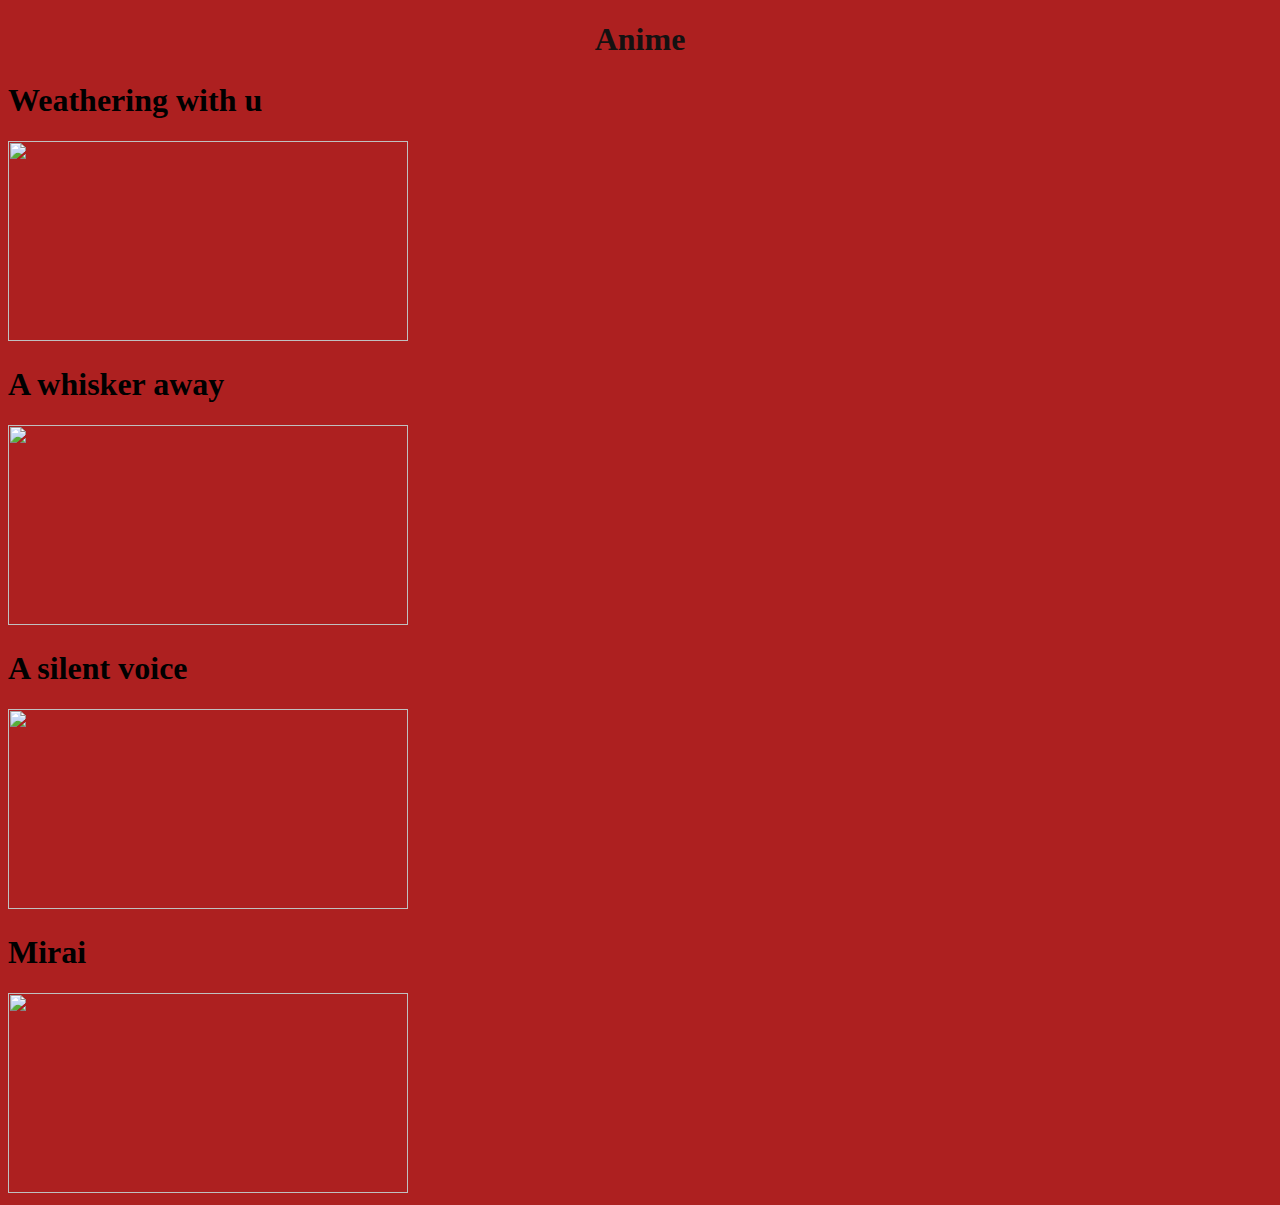
==== anime.html @ c91c7873 "Add files via upload" ====
<!DOCTYPE html>
<html lang="en">
<head>
    
    <title>Anime</title>
</head>
<body style="background-color: rgb(173, 32, 32);background-attachment: scroll;" >
    <h1 style="color: rgb(20, 17, 17);text-align: center; font-size: xx-large" > Anime</h1>
    <p style="font-size:x-large;color:azure">
    <h1>Weathering with u</h1>
    <img src="C:\Rithikaa\images\weathering with u.jpg" width="400" height="200">
    <h1>A whisker away</h1>
    <img src="C:\Rithikaa\images\a-whisker-away-poster.jpg" width="400" height="200">
    <h1>A silent voice</h1>
    <img src="C:\Rithikaa\images\a silent voice.jpg" width="400" height="200">
    <h1>Mirai</h1>
    <img src="C:\Rithikaa\images\mirai.jpg" width="400" height="200">
</body>
</html>
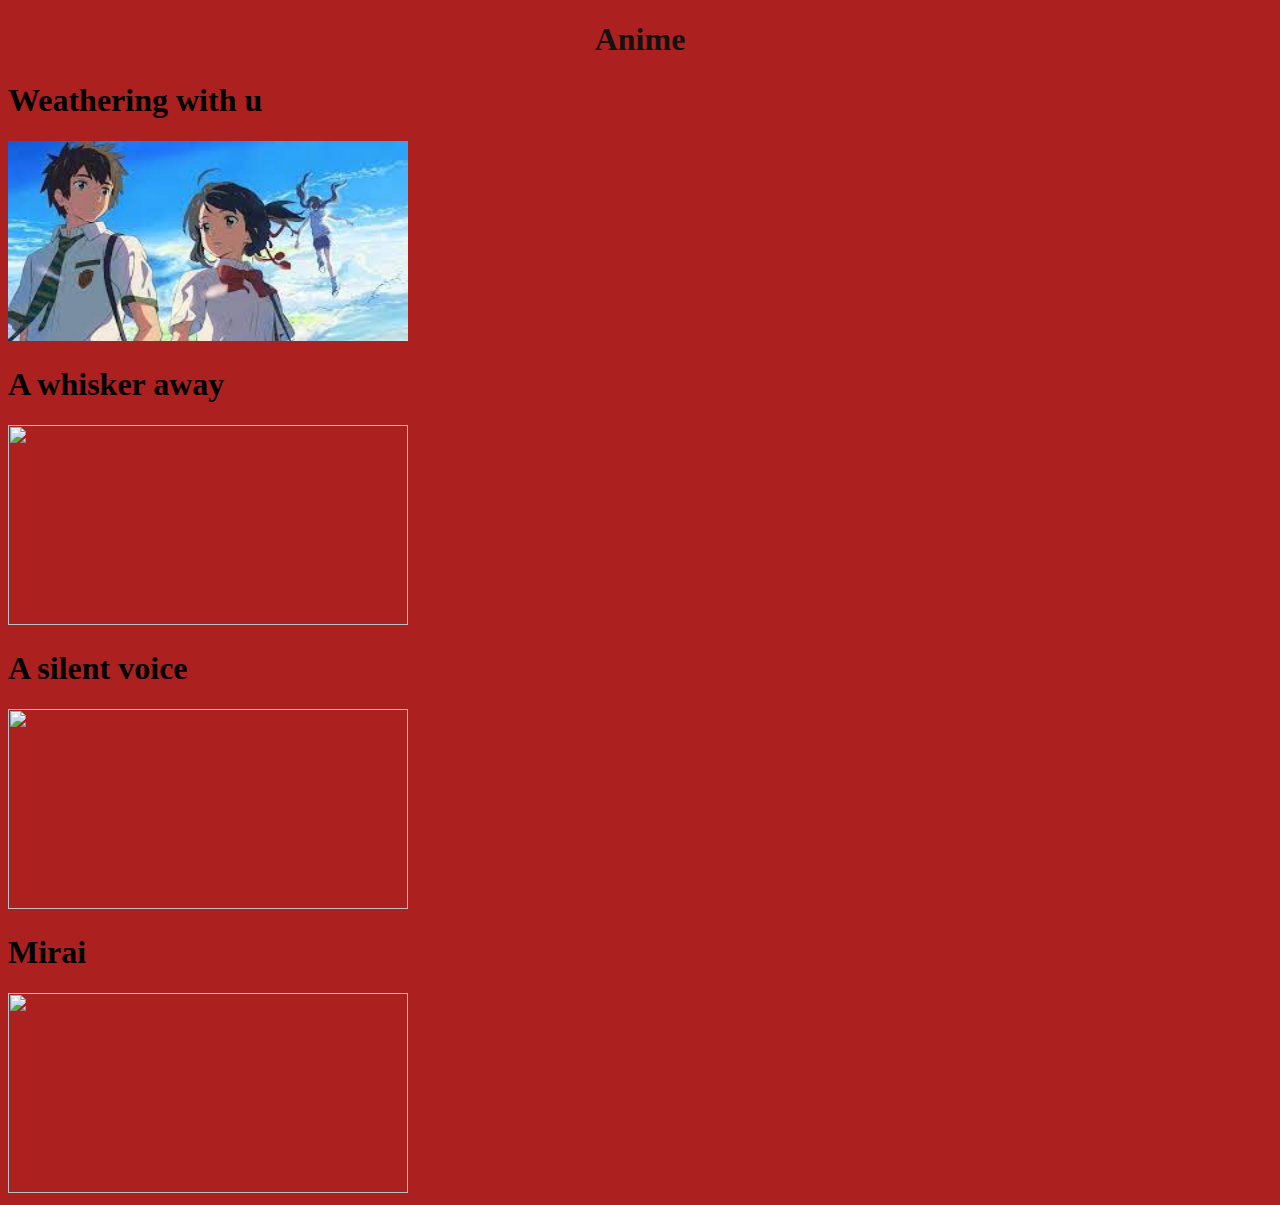
==== commit eb3e9c81: "Update anime.html" ====
--- a/anime.html
+++ b/anime.html
@@ -8,7 +8,7 @@
     <h1 style="color: rgb(20, 17, 17);text-align: center; font-size: xx-large" > Anime</h1>
     <p style="font-size:x-large;color:azure">
     <h1>Weathering with u</h1>
-    <img src="C:\Rithikaa\images\weathering with u.jpg" width="400" height="200">
+    <img src="https://rithi04112.github.io/ntflix_Rithikaa/weathering%20with%20u.jpg" width="400" height="200">
     <h1>A whisker away</h1>
     <img src="C:\Rithikaa\images\a-whisker-away-poster.jpg" width="400" height="200">
     <h1>A silent voice</h1>
@@ -16,4 +16,4 @@
     <h1>Mirai</h1>
     <img src="C:\Rithikaa\images\mirai.jpg" width="400" height="200">
 </body>
-</html>+</html>
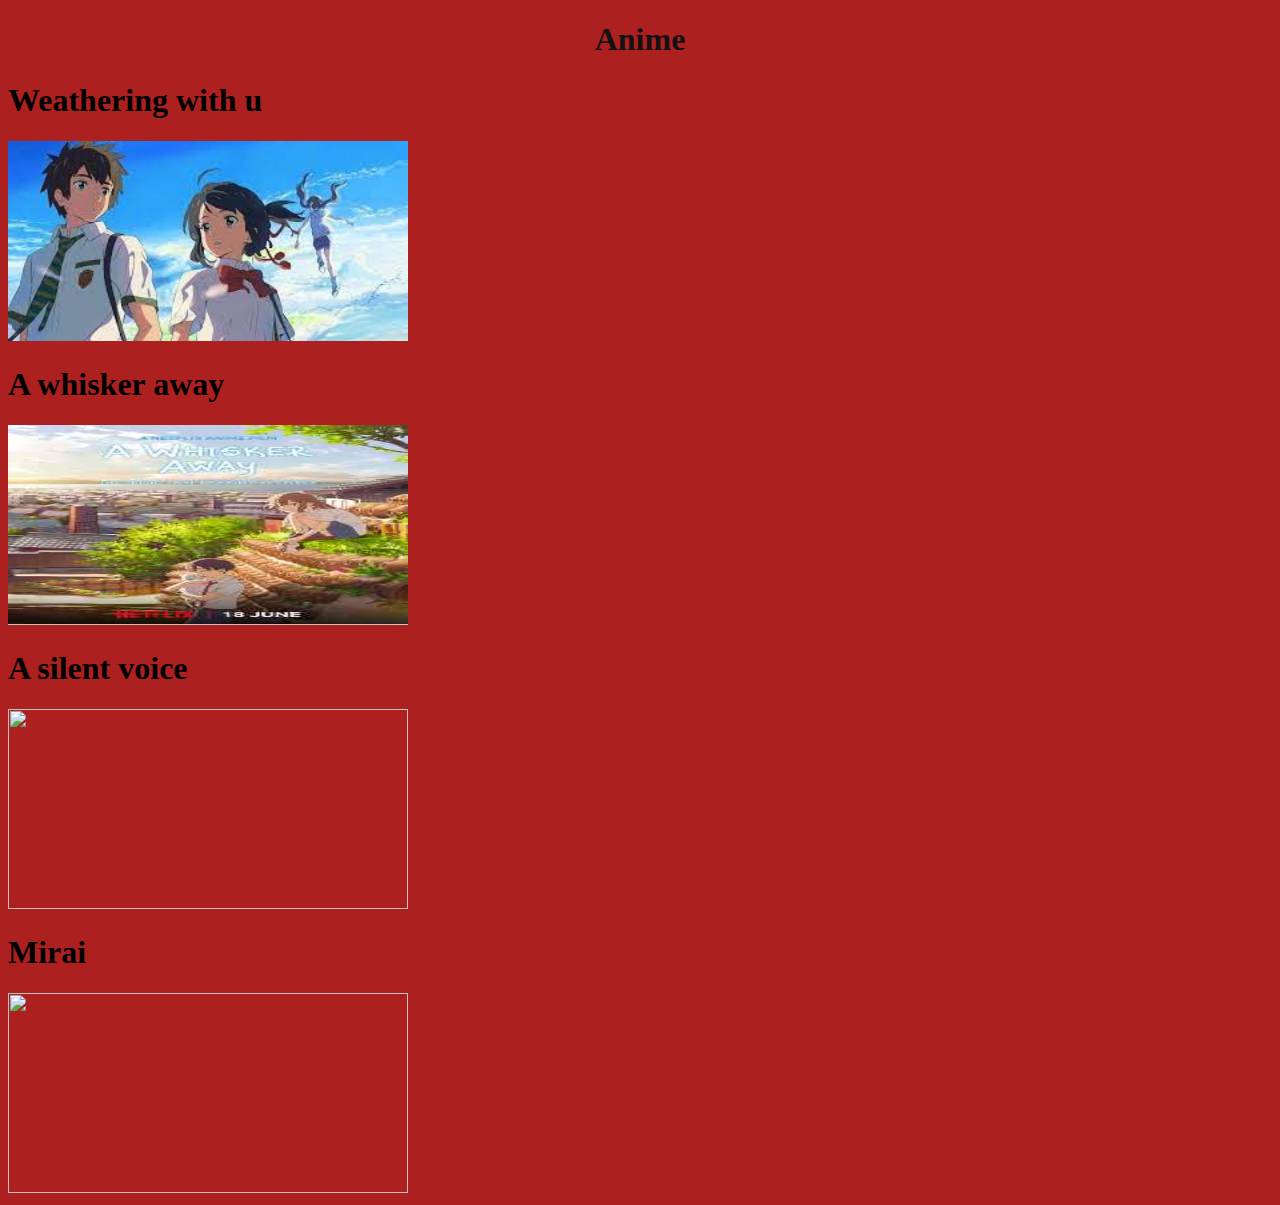
==== commit 9a9ec136: "Update anime.html" ====
--- a/anime.html
+++ b/anime.html
@@ -10,7 +10,7 @@
     <h1>Weathering with u</h1>
     <img src="https://rithi04112.github.io/ntflix_Rithikaa/weathering%20with%20u.jpg" width="400" height="200">
     <h1>A whisker away</h1>
-    <img src="C:\Rithikaa\images\a-whisker-away-poster.jpg" width="400" height="200">
+    <img src="https://rithi04112.github.io/ntflix_Rithikaa/a-whisker-away-poster.jpg" width="400" height="200">
     <h1>A silent voice</h1>
     <img src="C:\Rithikaa\images\a silent voice.jpg" width="400" height="200">
     <h1>Mirai</h1>
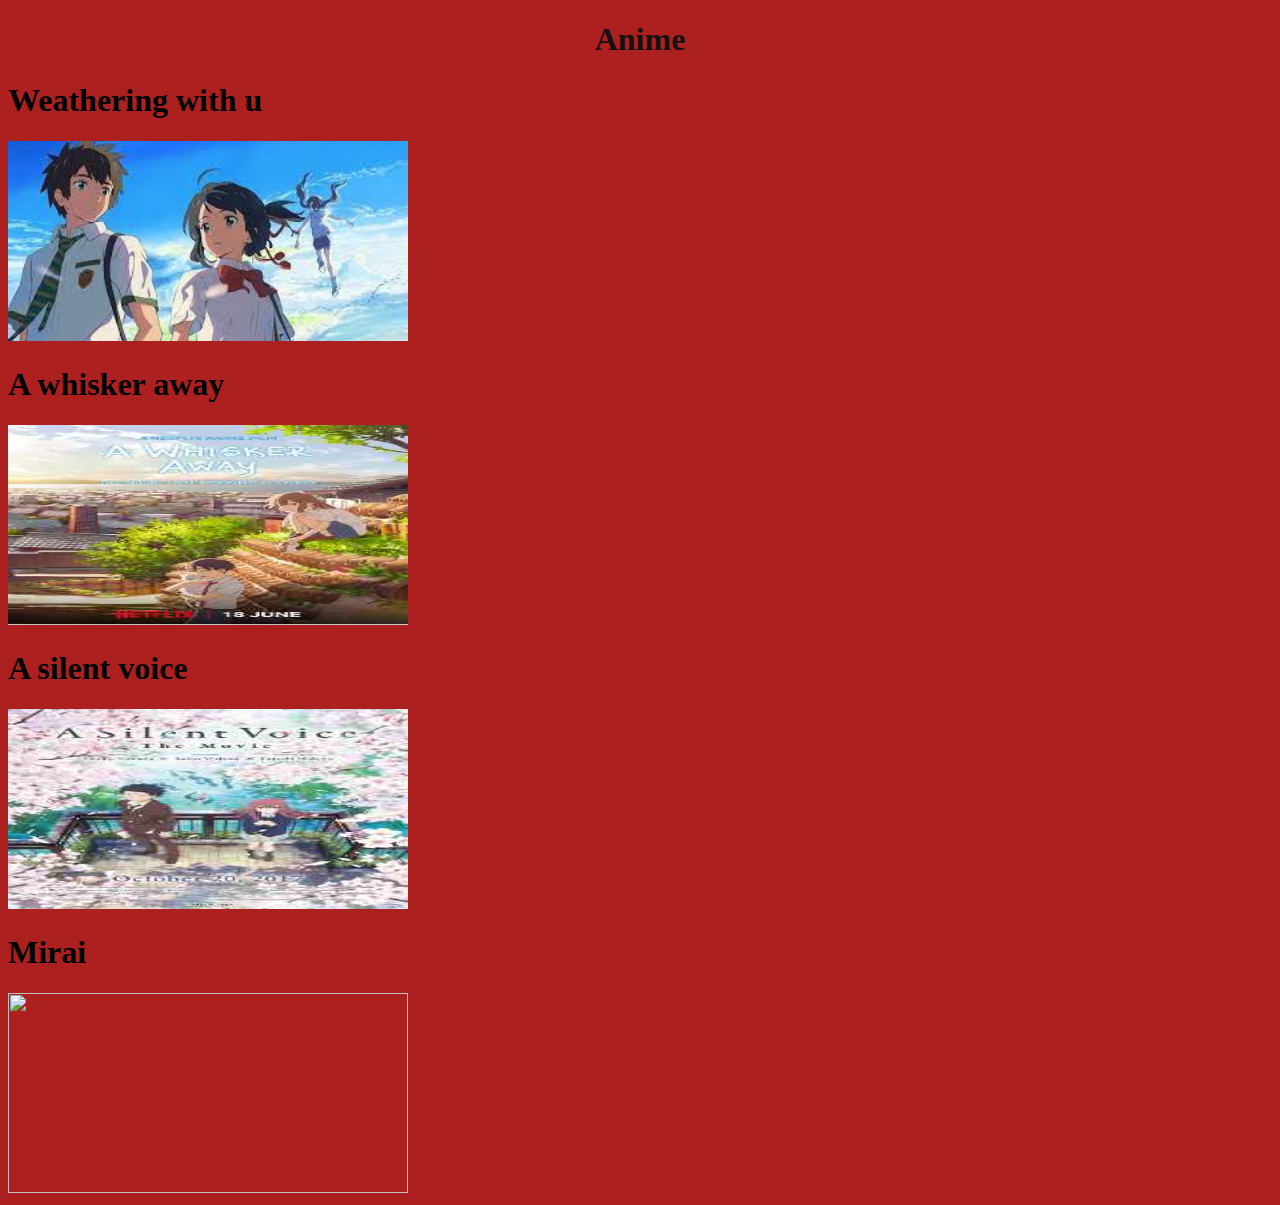
==== commit ef253ed6: "Update anime.html" ====
--- a/anime.html
+++ b/anime.html
@@ -12,7 +12,7 @@
     <h1>A whisker away</h1>
     <img src="https://rithi04112.github.io/ntflix_Rithikaa/a-whisker-away-poster.jpg" width="400" height="200">
     <h1>A silent voice</h1>
-    <img src="C:\Rithikaa\images\a silent voice.jpg" width="400" height="200">
+    <img src="https://rithi04112.github.io/ntflix_Rithikaa/a%20silent%20voice.jpg" width="400" height="200">
     <h1>Mirai</h1>
     <img src="C:\Rithikaa\images\mirai.jpg" width="400" height="200">
 </body>
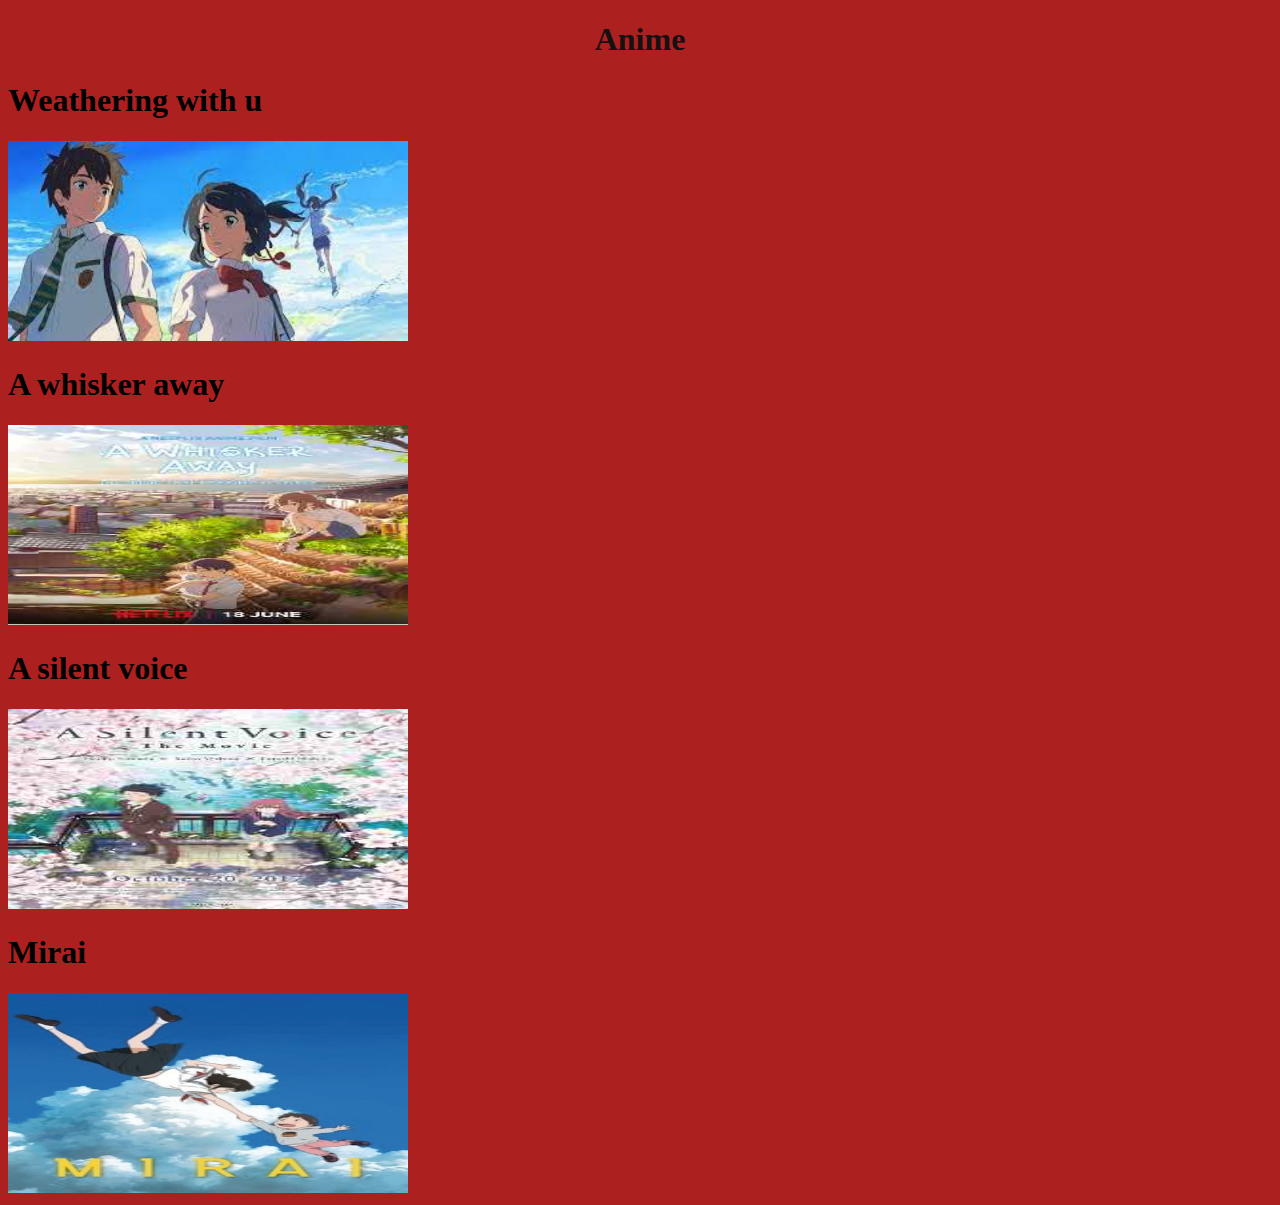
==== commit 31f4e525: "Update anime.html" ====
--- a/anime.html
+++ b/anime.html
@@ -14,6 +14,6 @@
     <h1>A silent voice</h1>
     <img src="https://rithi04112.github.io/ntflix_Rithikaa/a%20silent%20voice.jpg" width="400" height="200">
     <h1>Mirai</h1>
-    <img src="C:\Rithikaa\images\mirai.jpg" width="400" height="200">
+    <img src="https://rithi04112.github.io/ntflix_Rithikaa/mirai.jpg" width="400" height="200">
 </body>
 </html>
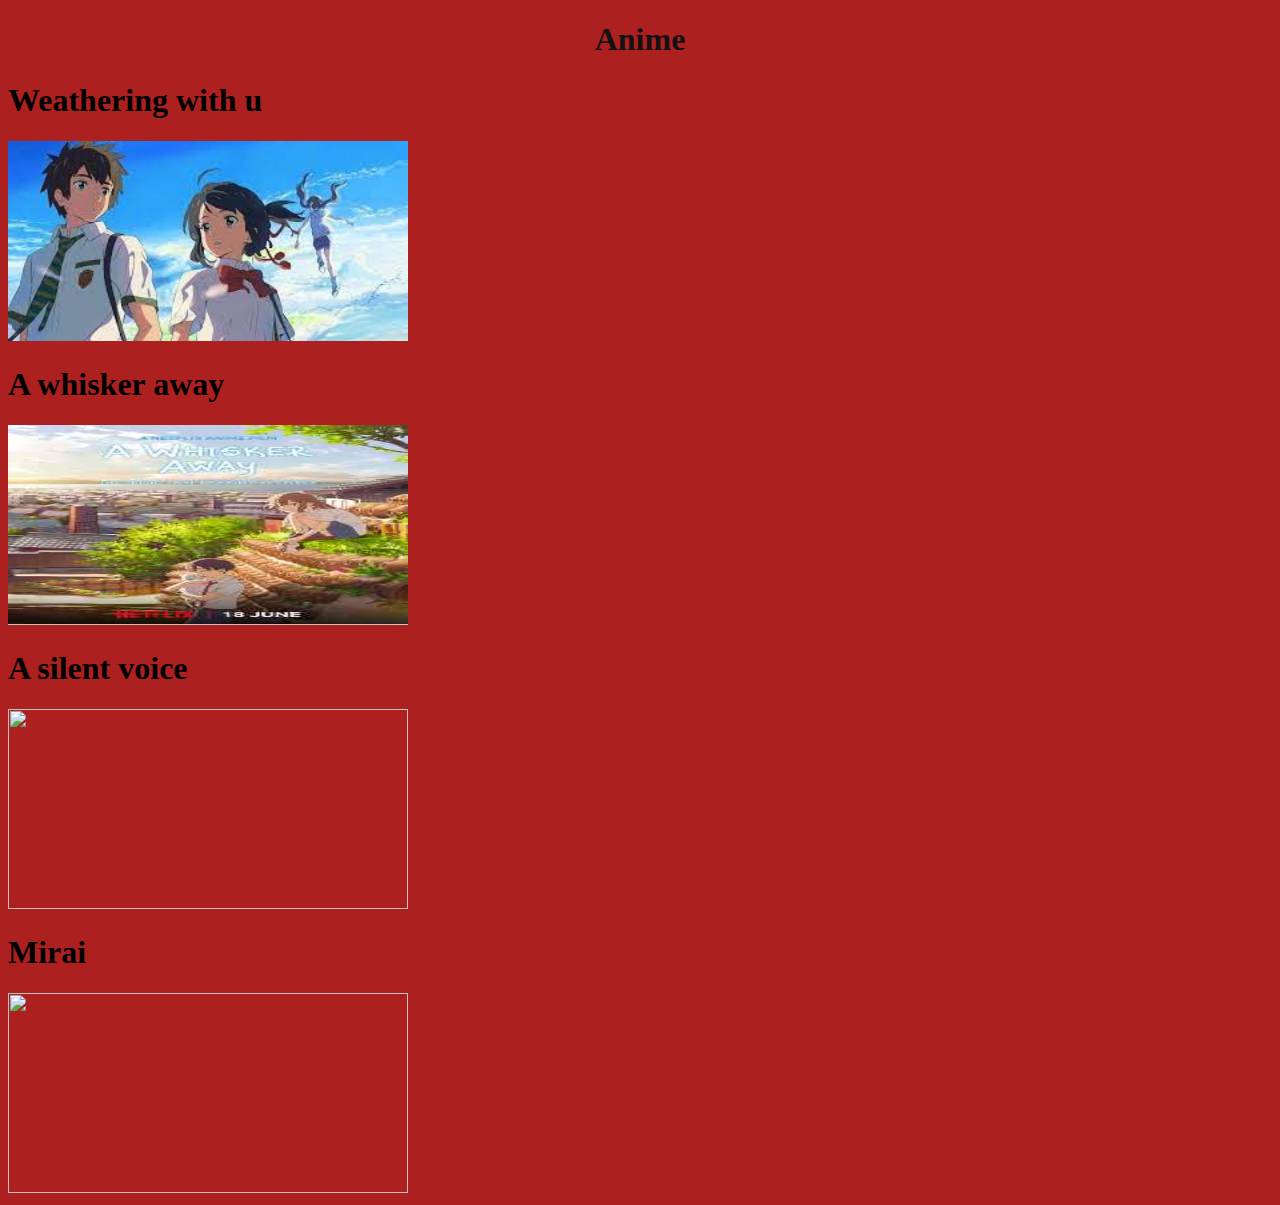
==== commit 948cf58d: "Create anime.html" ====
--- a/anime.html
+++ b/anime.html
@@ -12,8 +12,8 @@
     <h1>A whisker away</h1>
     <img src="https://rithi04112.github.io/ntflix_Rithikaa/a-whisker-away-poster.jpg" width="400" height="200">
     <h1>A silent voice</h1>
-    <img src="https://rithi04112.github.io/ntflix_Rithikaa/a%20silent%20voice.jpg" width="400" height="200">
+    <img src="C:\Rithikaa\images\a silent voice.jpg" width="400" height="200">
     <h1>Mirai</h1>
-    <img src="https://rithi04112.github.io/ntflix_Rithikaa/mirai.jpg" width="400" height="200">
+    <img src="C:\Rithikaa\images\mirai.jpg" width="400" height="200">
 </body>
 </html>
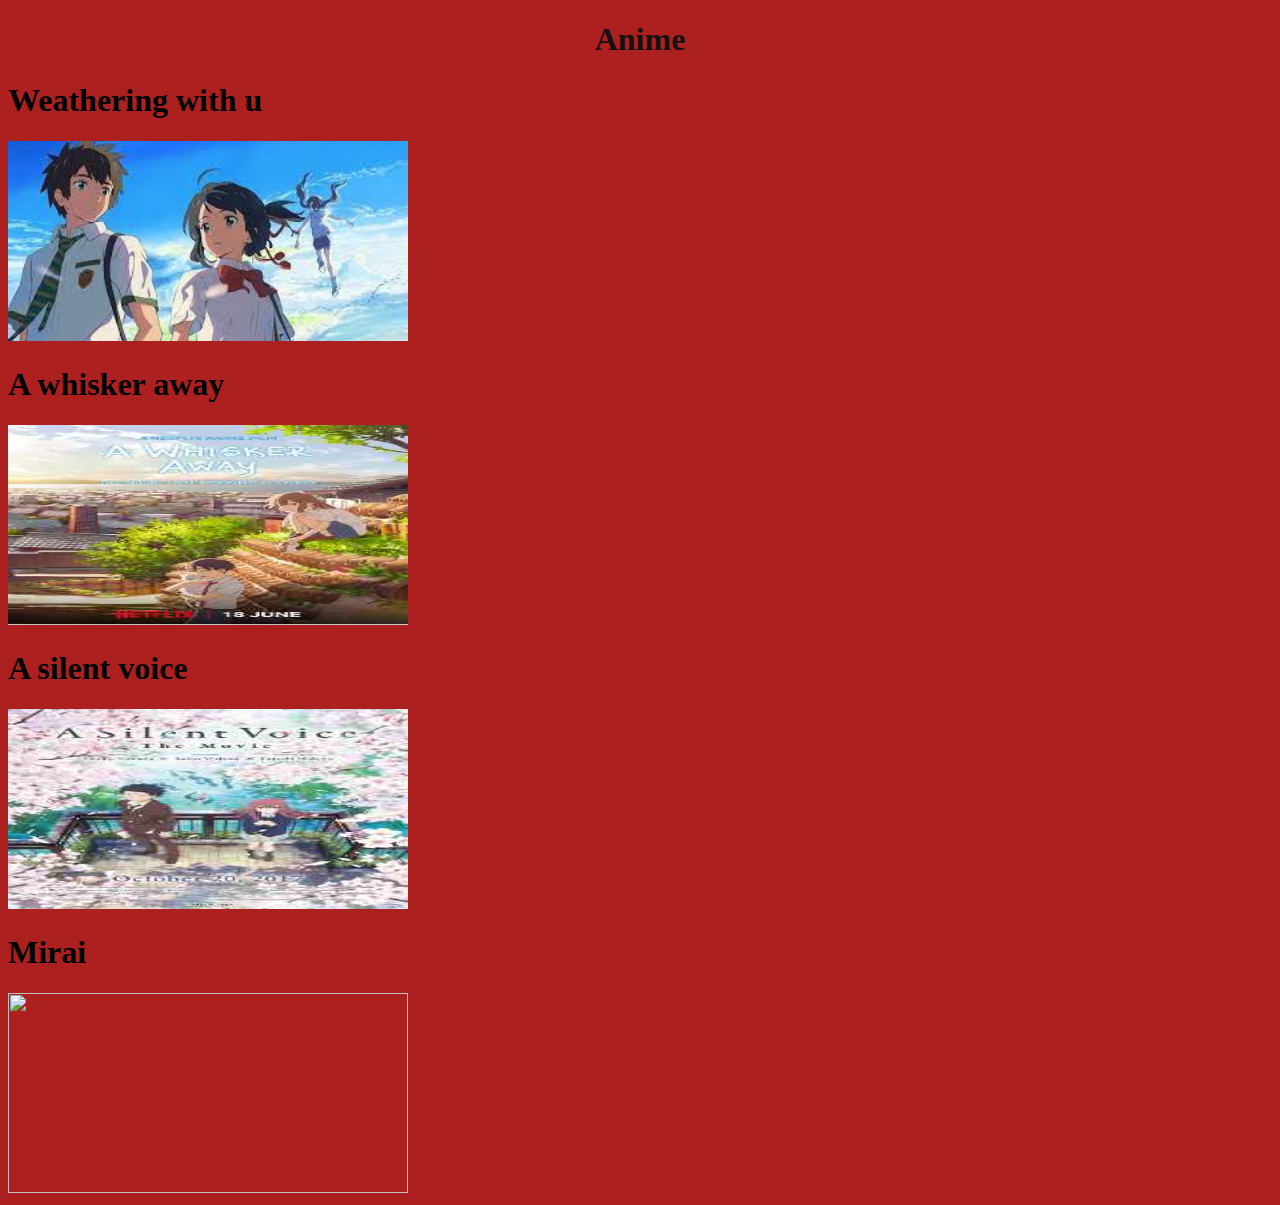
==== commit dba25c14: "Update anime.html" ====
--- a/anime.html
+++ b/anime.html
@@ -12,7 +12,7 @@
     <h1>A whisker away</h1>
     <img src="https://rithi04112.github.io/ntflix_Rithikaa/a-whisker-away-poster.jpg" width="400" height="200">
     <h1>A silent voice</h1>
-    <img src="C:\Rithikaa\images\a silent voice.jpg" width="400" height="200">
+    <img src="https://rithi04112.github.io/ntflix_Rithikaa/a%20silent%20voice.jpg" width="400" height="200">
     <h1>Mirai</h1>
     <img src="C:\Rithikaa\images\mirai.jpg" width="400" height="200">
 </body>
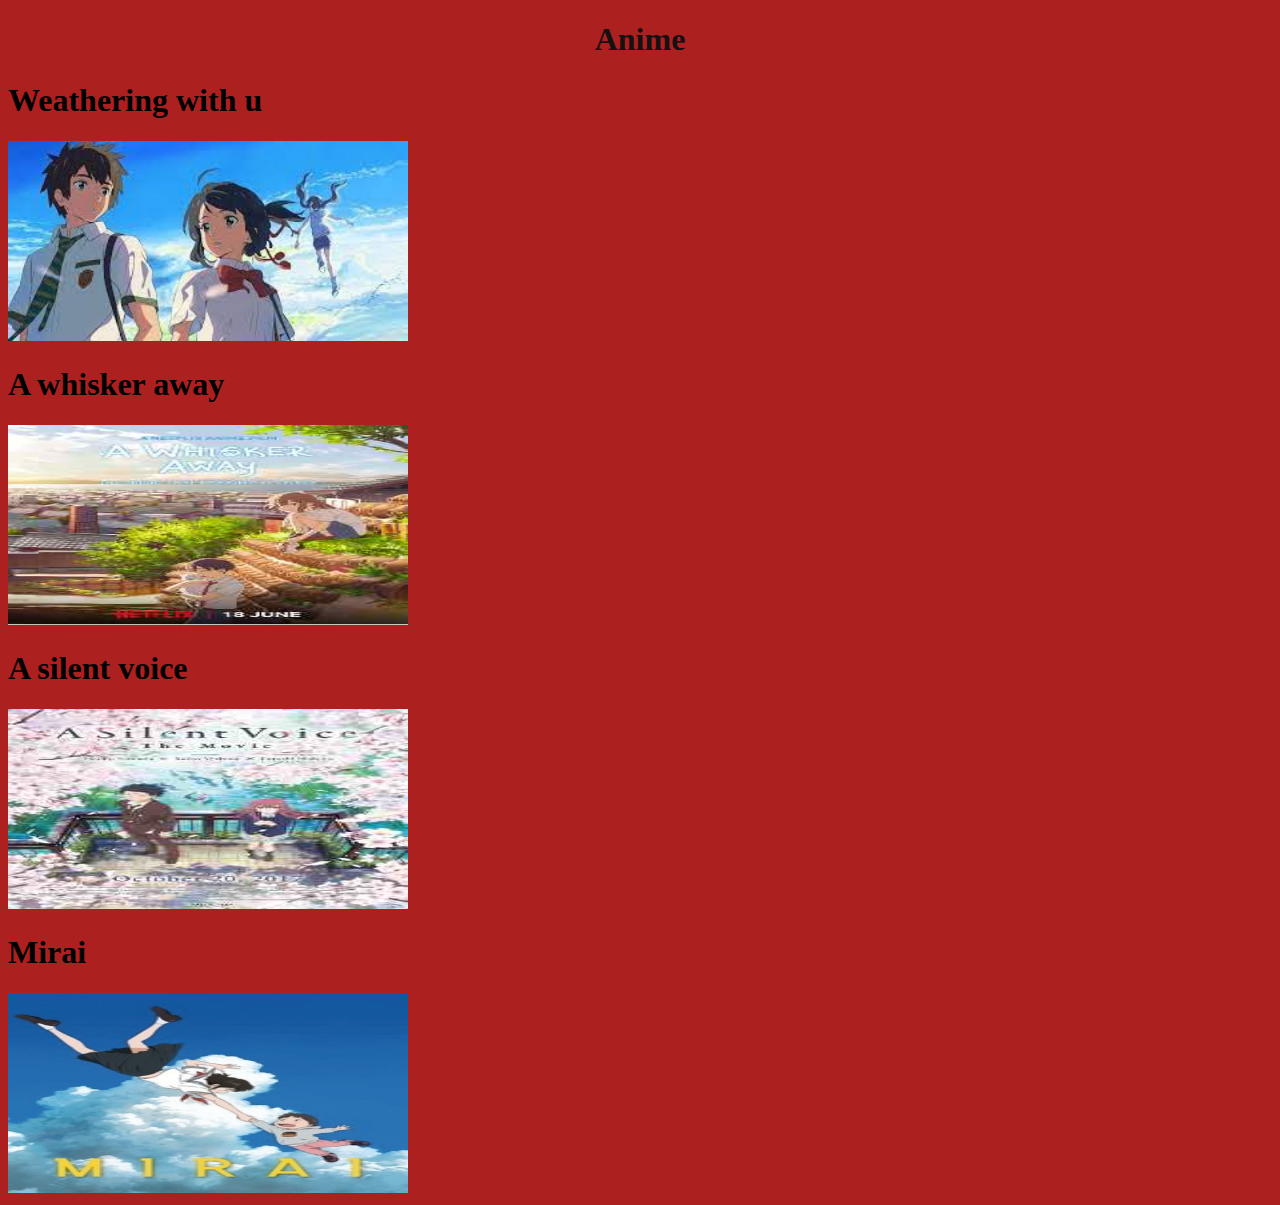
==== commit e0c1e7ce: "Update anime.html" ====
--- a/anime.html
+++ b/anime.html
@@ -14,6 +14,6 @@
     <h1>A silent voice</h1>
     <img src="https://rithi04112.github.io/ntflix_Rithikaa/a%20silent%20voice.jpg" width="400" height="200">
     <h1>Mirai</h1>
-    <img src="C:\Rithikaa\images\mirai.jpg" width="400" height="200">
+    <img src="https://rithi04112.github.io/ntflix_Rithikaa/mirai.jpg" width="400" height="200">
 </body>
 </html>
